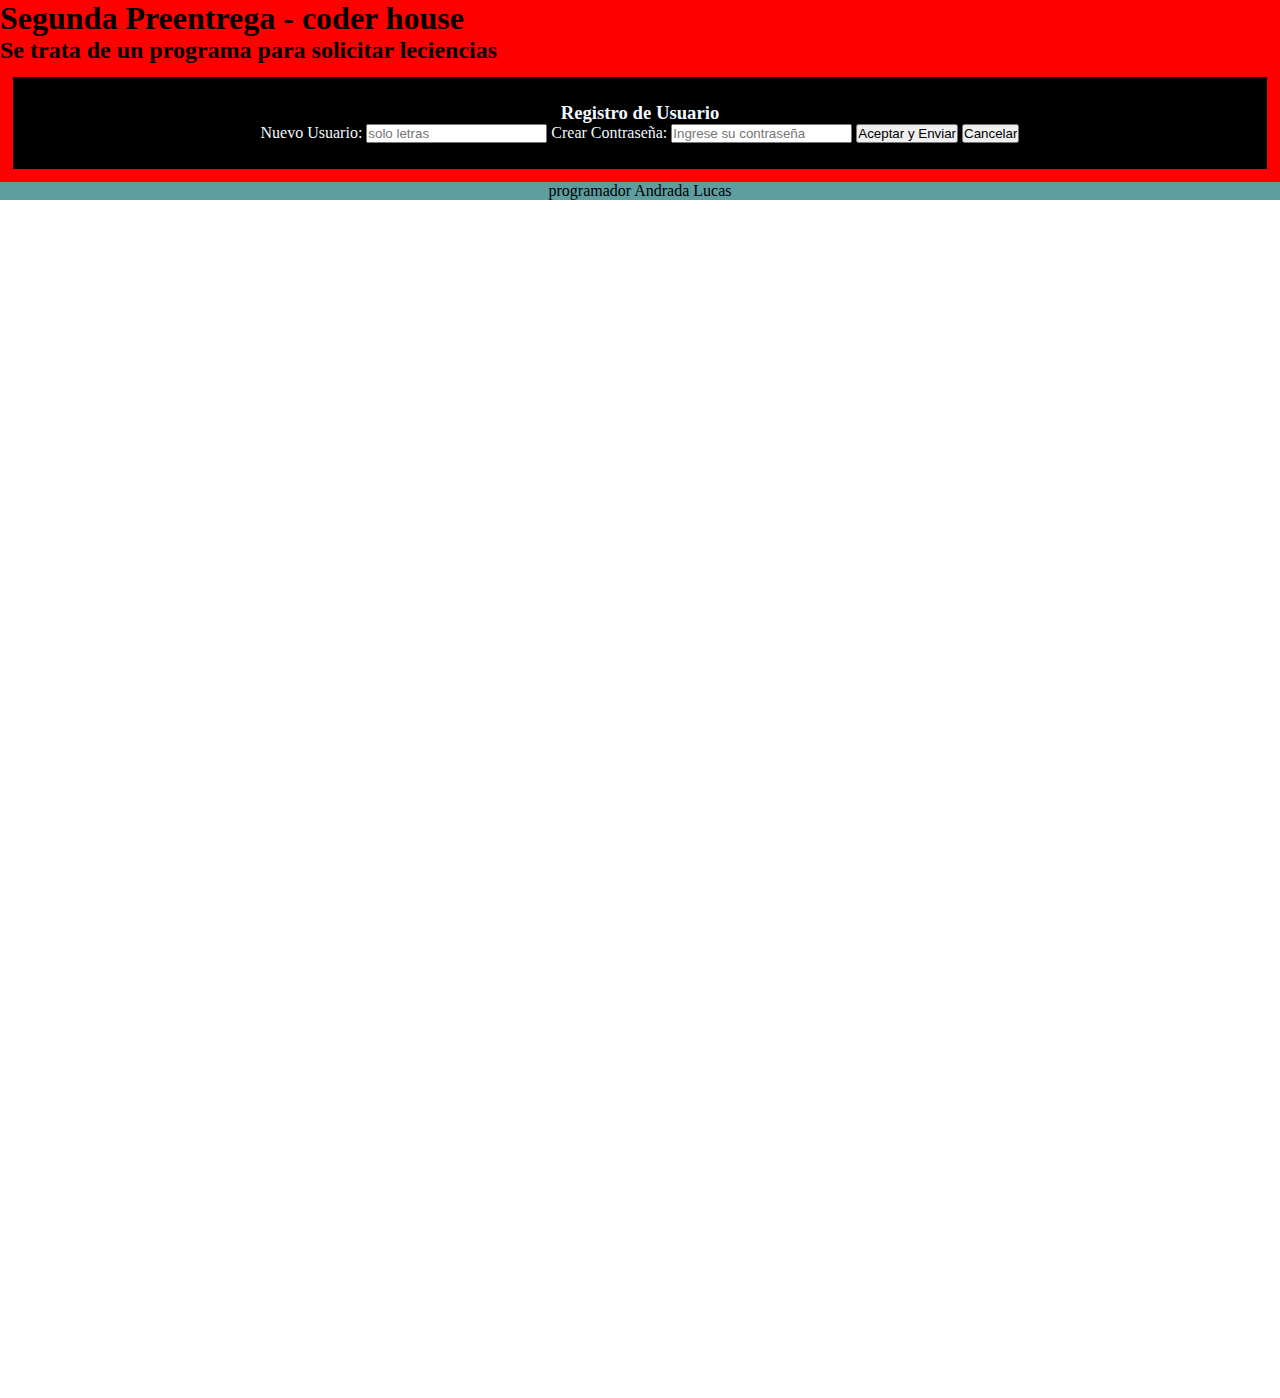
==== index.html @ ab37ed51 "2daPreentrega" ====
<!DOCTYPE html>
<html lang="es">

<head>
    <meta charset="UTF-8">
    <meta name="viewport" content="width=device-width, initial-scale=1.0">
    <title>Solicitud de Licencias</title>
    <link rel="stylesheet" href="./css/style.css">
</head>

<body class="container">
    <header class="header">
        <h1>
            Segunda Preentrega - coder house
        </h1>
        <h2> Se trata de un programa para solicitar leciencias </h2>
        <main class="main__propio">
            <h3>Registro de Usuario</h3>
            <form id="formularioRegistro">
                <label for="nuevoUsuario">Nuevo Usuario:</label>
                <input type="text" id="nuevoUsuario" placeholder="solo letras" required>
                <label for="crearContraseña">Crear Contraseña:</label>
                <input type="password" id="crearContraseña" placeholder="Ingrese su contraseña" required>
                <input type="submit" value="Aceptar y Enviar" id="btnAceptaryEnviar" >
                <input type="reset" value="Cancelar" id="btnCancelar" >
            </form>
        </main>
        <section class="section3">
        </section>
        <section class="section4"></section>
        <aside class="publicidad"></aside>
        <footer class="pie__pagina">
            <p>programador Andrada Lucas</p>
        </footer>
        <script src="./js/logica.js"></script>
</body>

</html>
---- css/style.css ----
* {
  box-sizing: border-box;
  margin: 0;
  padding: 0;
}

.container {
  display: grid;
  grid-template-columns: 1fr 1.5fr 0.6fr 0.9fr 1fr 1fr;
  grid-template-rows: 1fr 1fr 1fr 1fr 1.4fr 0.9fr 0.7fr;
  grid-auto-columns: 1fr;
  grid-auto-rows: 1fr;
  gap: 0px 0px;
  grid-auto-flow: row;
  grid-template-areas: "header header header header header header" "section2 section2 section2 section2 section2 section1" "section3 section3 section4 section4 section4 section1" "main__propio main__propio main__propio main__propio main__propio main__propio" "main__propio main__propio main__propio main__propio main__propio main__propio" "publicidad publicidad publicidad publicidad publicidad publicidad" "pie__pagina pie__pagina pie__pagina pie__pagina pie__pagina pie__pagina";
}

.header {
  grid-area: header;
  display: flex;
  flex-direction: column;
  background-color: red;
}

.section1 {
  grid-area: section1;
  background-color: gray;
}

.section2 {
  grid-area: section2;
  background-color: gainsboro;
}

.main__propio {
  display: grid;
  grid-template-columns: 0.8fr 1.4fr 0.8fr;
  grid-template-rows: 1fr 1fr 1fr;
  gap: 0px 0px;
  grid-auto-flow: row;
  grid-template-areas: ". . ." ". . ." ". . .";
  grid-area: main__propio;
  background-color: black;
  color: aliceblue;
  display: flex;
  flex-direction: column;
  height: auto;
  width: auto;
  text-align: center;
  padding: 2%;
  margin: 1%;
}
.main__propio .formulario {
  display: flex;
  flex-direction: column;
  text-align: center;
  justify-content: center;
  align-items: center;
  padding: auto;
  color: blue;
  background-color: aliceblue;
}
.main__propio .formulario .datosLaborales {
  display: flex;
  flex-direction: column;
}
.main__propio .formulario .span {
  color: rgb(0, 75, 56);
  background-color: black;
  padding: 0.2rem;
}

.section3 {
  grid-area: section3;
  background-color: aquamarine;
}

.section4 {
  grid-area: section4;
  background-color: blueviolet;
}

.publicidad {
  grid-area: publicidad;
  background-color: beige;
}

.pie__pagina {
  grid-area: pie__pagina;
  background-color: cadetblue;
  text-align: center;
}/*# sourceMappingURL=style.css.map */
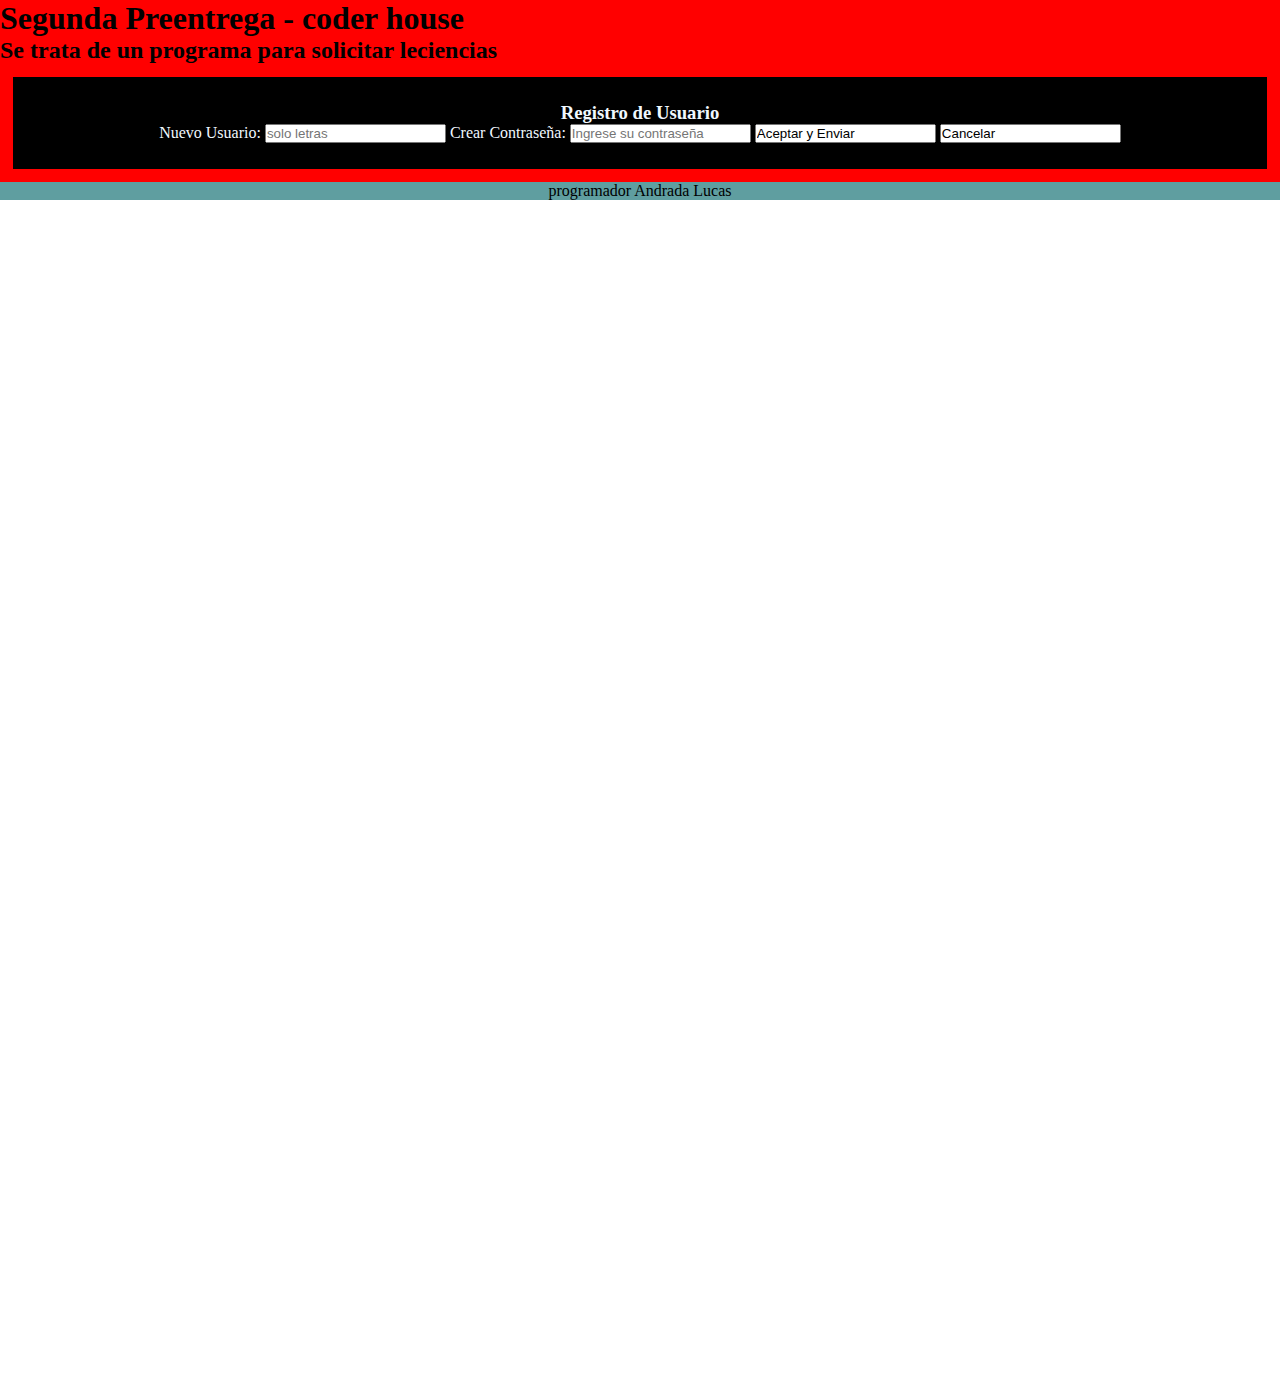
==== commit 7d884274: "2daPreentrega" ====
--- a/index.html
+++ b/index.html
@@ -21,8 +21,8 @@
                 <input type="text" id="nuevoUsuario" placeholder="solo letras" required>
                 <label for="crearContraseña">Crear Contraseña:</label>
                 <input type="password" id="crearContraseña" placeholder="Ingrese su contraseña" required>
-                <input type="submit" value="Aceptar y Enviar" id="btnAceptaryEnviar" >
-                <input type="reset" value="Cancelar" id="btnCancelar" >
+                <input type="submit button" class="btn btn-secondary" value="Aceptar y Enviar" id="btnAceptaryEnviar">
+                <input type="reset button" class="btn btn-dark" value="Cancelar" id="btnCancelar">
             </form>
         </main>
         <section class="section3">
@@ -32,7 +32,7 @@
         <footer class="pie__pagina">
             <p>programador Andrada Lucas</p>
         </footer>
-        <script src="./js/logica.js"></script>
+        <!-- <script src="./js/logica.js"></script> -->
 </body>
 
 </html>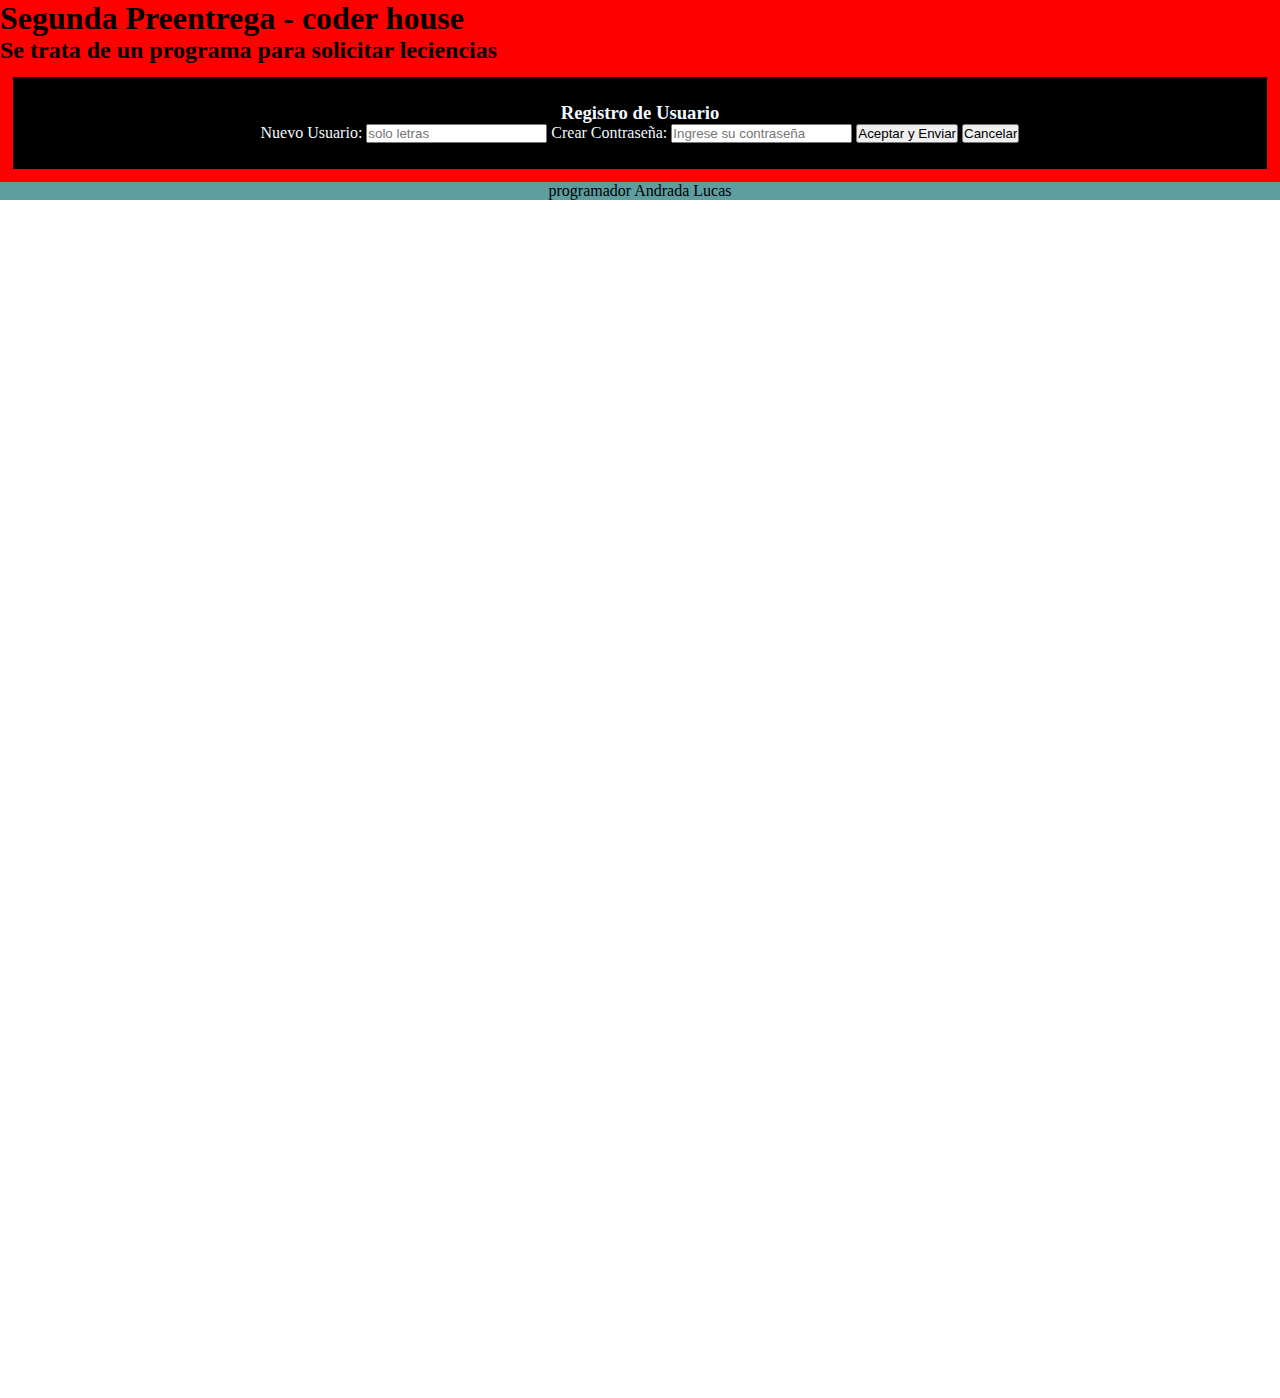
==== commit 40ec6b36: "2daPreentrega" ====
--- a/index.html
+++ b/index.html
@@ -6,6 +6,7 @@
     <meta name="viewport" content="width=device-width, initial-scale=1.0">
     <title>Solicitud de Licencias</title>
     <link rel="stylesheet" href="./css/style.css">
+    <link href="https://cdn.jsdelivr.net/npm/bootstrap@5.3.1/dist/css/bootstrap.min.css" rel="stylesheet" integrity="sha384-4bw+/aepP/YC94hEpVNVgiZdgIC5+VKNBQNGCHeKRQN+PtmoHDEXuppvnDJzQIu9" crossorigin="anonymous">
 </head>
 
 <body class="container">
@@ -21,8 +22,8 @@
                 <input type="text" id="nuevoUsuario" placeholder="solo letras" required>
                 <label for="crearContraseña">Crear Contraseña:</label>
                 <input type="password" id="crearContraseña" placeholder="Ingrese su contraseña" required>
-                <input type="submit button" class="btn btn-secondary" value="Aceptar y Enviar" id="btnAceptaryEnviar">
-                <input type="reset button" class="btn btn-dark" value="Cancelar" id="btnCancelar">
+                <input type="submit" value="Aceptar y Enviar" id="btnAceptaryEnviar"class="btn btn-secondary">
+                <input type="reset" value="Cancelar" id="btnCancelar" class="btn btn-dark">
             </form>
         </main>
         <section class="section3">
@@ -32,7 +33,8 @@
         <footer class="pie__pagina">
             <p>programador Andrada Lucas</p>
         </footer>
-        <!-- <script src="./js/logica.js"></script> -->
+        <script src="./js/logica.js"></script>
+        <script src="https://cdn.jsdelivr.net/npm/bootstrap@5.3.1/dist/js/bootstrap.bundle.min.js" integrity="sha384-HwwvtgBNo3bZJJLYd8oVXjrBZt8cqVSpeBNS5n7C8IVInixGAoxmnlMuBnhbgrkm" crossorigin="anonymous"></script>
 </body>
 
 </html>